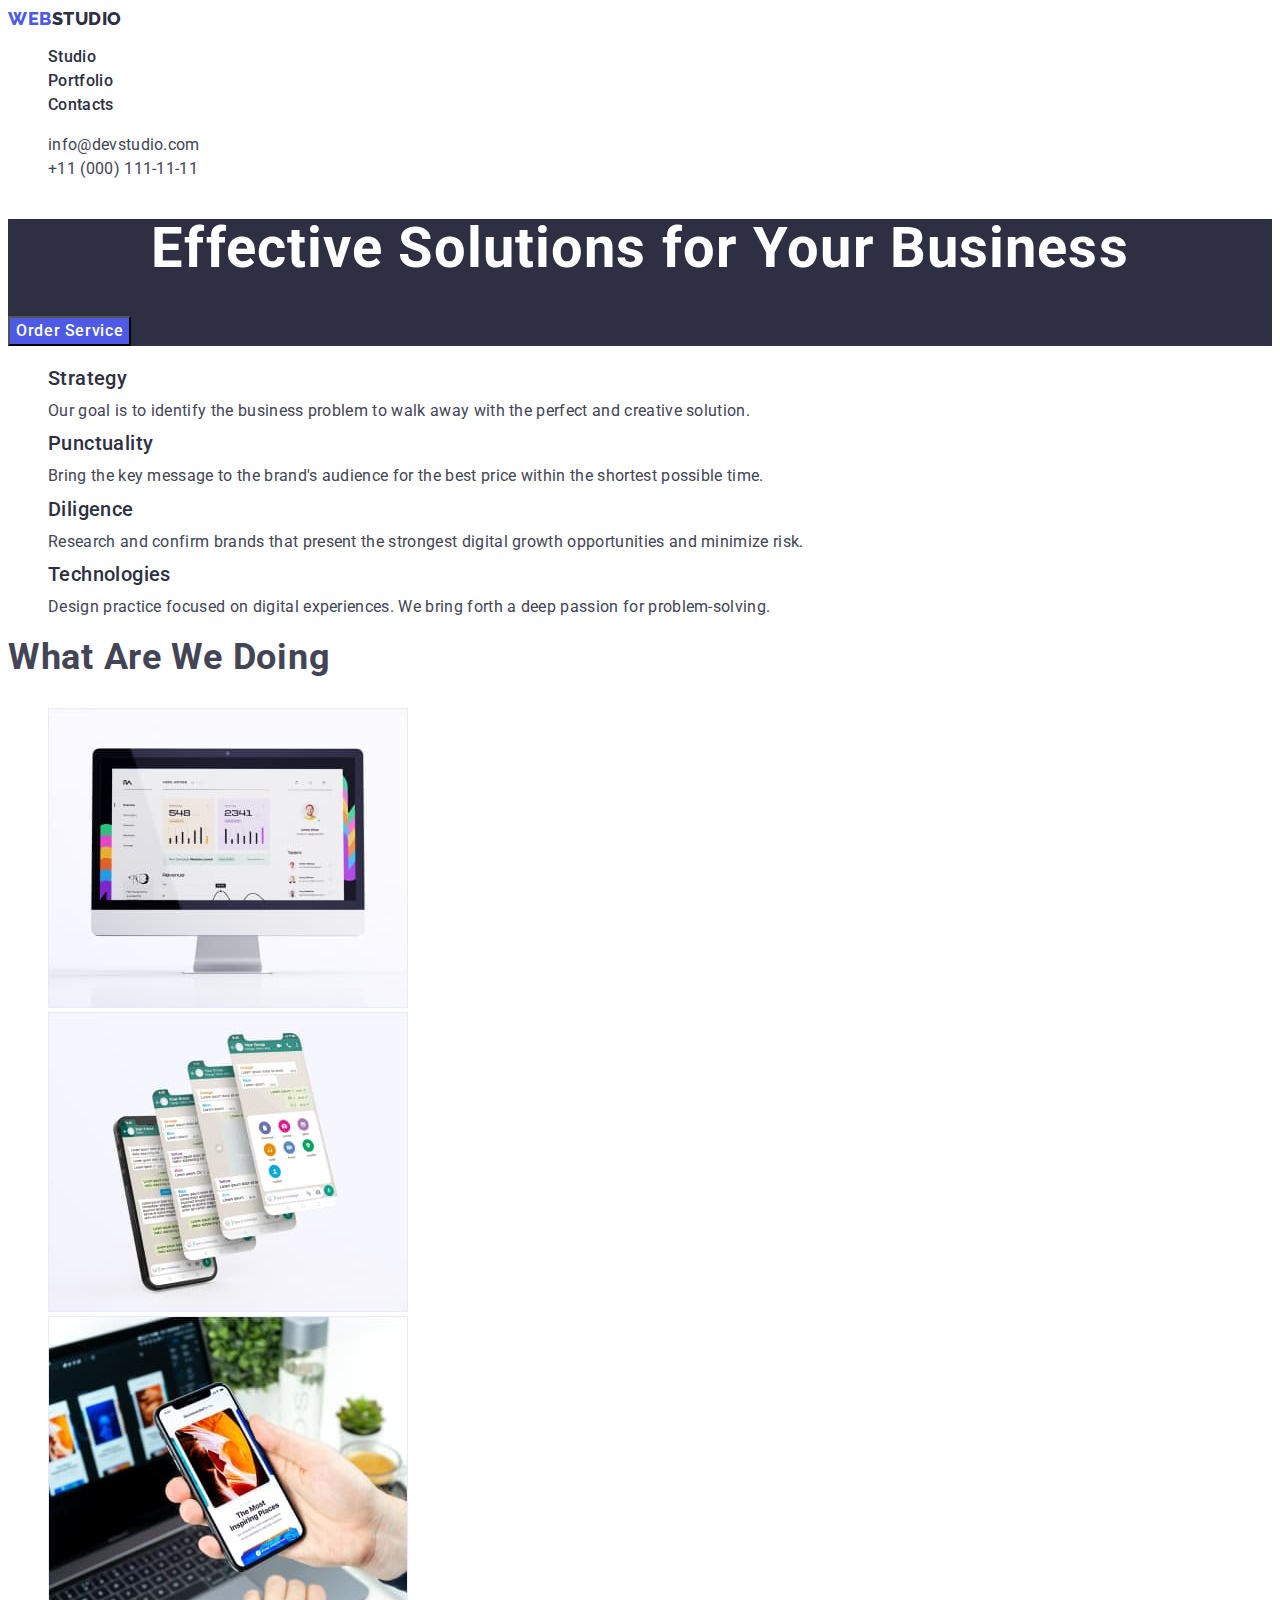
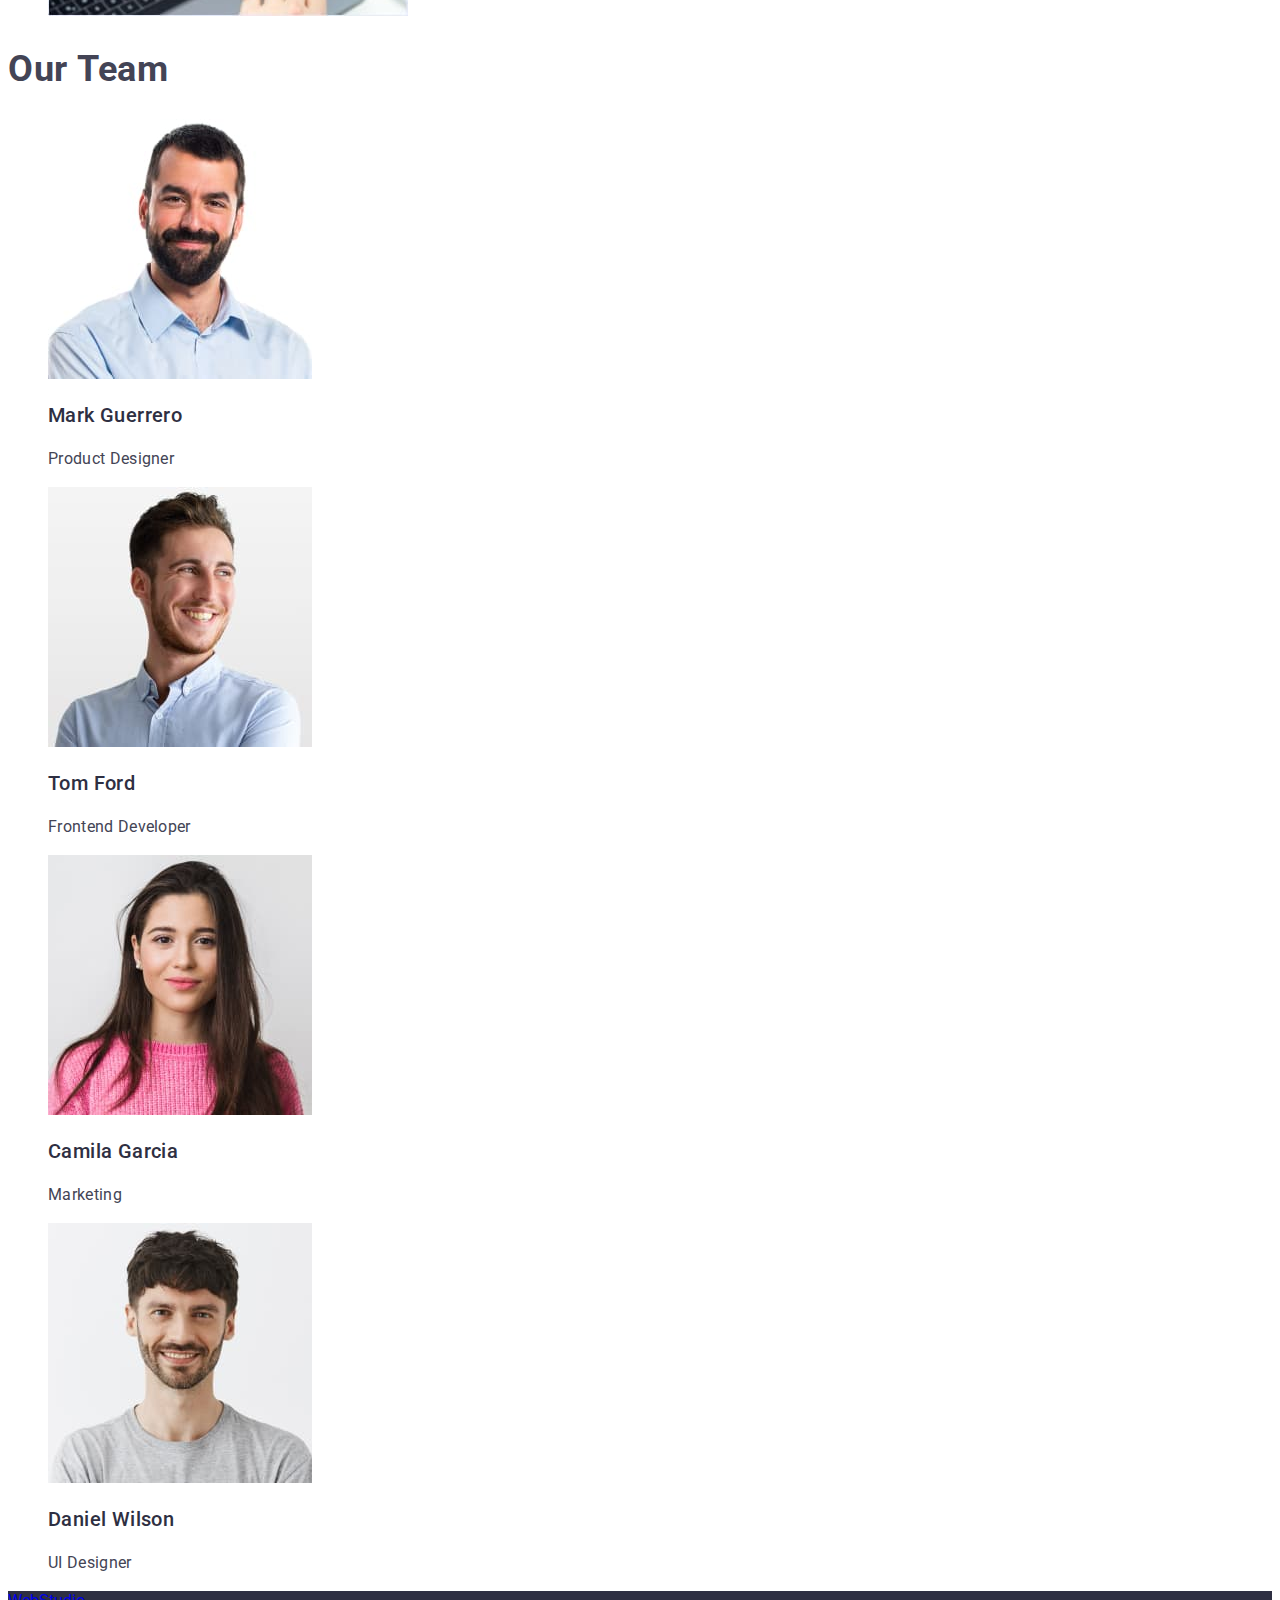
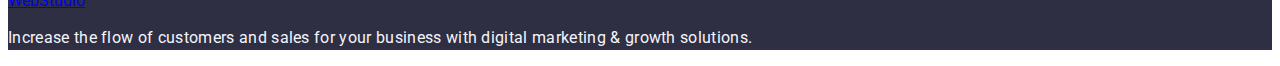
==== index.html @ e8f31499 "hw2-24" ====
<!DOCTYPE html>
<html lang="en">
  <head>
    <meta charset="UTF-8" />
    <meta http-equiv="X-UA-Compatible" content="IE=edge" />
    <meta name="viewport" content="width=device-width, initial-scale=1.0" />
    <title>Studio</title>
    <link rel="preconnect" href="https://fonts.googleapis.com" />
    <link rel="preconnect" href="https://fonts.gstatic.com" crossorigin />
    <link
      href="https://fonts.googleapis.com/css2?family=Raleway:wght@800&family=Roboto:wght@400;500;600;700&display=swap"
      rel="stylesheet"
    />
    <link rel="stylesheet" href="./css/styles.css" />
  </head>

  <body>
    <header class="header">
      <nav class="nav-header link">
        <a href="./index.html" class="header-logo link"
          >Web<span class="header-logostudio">Studio</span>
        </a>
        <ul class="list-header list">
          <li class="item-header">
            <a class="link-header link" href="./index.html">Studio</a>
          </li>
          <li class="item-header">
            <a class="link-header link" href="./portfolio.html">Portfolio</a>
          </li>
          <li class="item-header">
            <a class="link-header link" href="">Contacts</a>
          </li>
        </ul>
      </nav>
      <address class="contact-header">
        <ul class="list-contact-header list">
          <li class="contact-item">
            <a
              class="mailto-contact-header link"
              href="mailto:info@devstudio.com"
              >info@devstudio.com
            </a>
          </li>
          <li>
            <a class="phone-contact-header link" href="tel:+110001111111"
              >+11 (000) 111-11-11
            </a>
          </li>
        </ul>
      </address>
    </header>
    <main>
      <section class="hero">
        <h1 class="hero-title">Effective Solutions for Your Business</h1>
        <button class="hero-btn" type="button">Order Service</button>
      </section>
      <section class="about">
        <h2 hidden>Privilege</h2>
        <ul class="about-list list">
          <li class="about-item">
            <h3 class="about-subtitle">Strategy</h3>
            <p class="about-text">
              Our goal is to identify the business problem to walk away with the
              perfect and creative solution.
            </p>
          </li>
          <li class="about-item">
            <h3 class="about-subtitle">Punctuality</h3>
            <p class="about-text">
              Bring the key message to the brand's audience for the best price
              within the shortest possible time.
            </p>
          </li>
          <li class="about-item">
            <h3 class="about-subtitle">Diligence</h3>
            <p class="about-text">
              Research and confirm brands that present the strongest digital
              growth opportunities and minimize risk.
            </p>
          </li>
          <li class="about-item">
            <h3 class="about-subtitle">Technologies</h3>
            <p class="about-text">
              Design practice focused on digital experiences. We bring forth a
              deep passion for problem-solving.
            </p>
          </li>
        </ul>
      </section>
      <section class="products">
        <h2 class="Products-title">What are we doing</h2>
        <ul class="Products-list list">
          <li class="Products-item">
            <img
              src="./images/img.jpg"
              alt="technology"
              width="360"
              height="300"
            />
          </li>
          <li class="Products-item">
            <img
              src="./images/img1.jpg"
              alt="technology"
              width="360"
              height="300"
            />
          </li>
          <li class="Products-item">
            <img
              src="./images/img2.jpg"
              alt="technology"
              width="360"
              height="300"
            />
          </li>
        </ul>
      </section>
      <section class="team">
        <h2 class="team-title">Our Team</h2>
        <ul class="team-list list">
          <li>
            <img src="./images/img4.jpg" alt="it" width="264" height="260" />
            <h3 class="team-subtitle">Mark Guerrero</h3>
            <p class="team-text">Product Designer</p>
          </li>
          <li>
            <img src="./images/img5.jpg" alt="it" width="264" height="260" />
            <h3 class="team-subtitle">Tom Ford</h3>
            <p class="team-text">Frontend Developer</p>
          </li>
          <li>
            <img src="./images/img6.jpg" alt="it" width="264" height="260" />
            <h3 class="team-subtitle">Camila Garcia</h3>
            <p class="team-text">Marketing</p>
          </li>
          <li>
            <img src="./images/img7.jpg" alt="it" width="264" height="260" />
            <h3 class="team-subtitle">Daniel Wilson</h3>
            <p class="team-text">UI Designer</p>
          </li>
        </ul>
      </section>
    </main>
    <footer class="footer">
      <a href="./index.html">WebStudio</a>
      <p class="footer-text">
        Increase the flow of customers and sales for your business with digital
        marketing & growth solutions.
      </p>
    </footer>
  </body>
</html>
---- css/styles.css ----
body {
font-family: "Roboto", sans-serif;
font-style: normal;
color: #434455; 
background-color: #FFFFFF;
}

:root {
    --main-background-color: #FFFFFF;
    --second-color: #4D5AE5;
    --logo-color: #2E2F42;
}

    
.list {
    list-style: none;
}

.link {
text-decoration: none;
}

/**______________________HEADER________________**/
 
.header {
    background: #FFFFFF;
}

.nav-header {
}

.header-logo {
    font-family: 'Raleway', sans-serif;
    font-style: normal;
    font-weight: 800;
    font-size: 18px;
    line-height: 1.17;
    display: flex;
    align-items: center;
    letter-spacing: 0.03em;
    text-transform: uppercase;
    color: #4D5AE5;
  
}
.header-logostudio {
    font-family: 'Raleway' sans-serif;
    font-style: normal;
    font-weight: 800;
    font-size: 18px;
    line-height: 1.17;
    display: flex;
    align-items: center;
    letter-spacing: 0.03em;
    text-transform: uppercase;
    color: #2E2F42;
    width: 71px;
    height: 21px;
}


.item-header {
}

.link-header {
    font-weight: 500;
    font-size: 16px;
    line-height: 1.5;
    letter-spacing: 0.02em;
    color: #2E2F42;
}

.link-header:hover, :hover {
    color: #4D5AE5;
}

.link-header:focus {
    color: #4D5AE5;
}
.contact-header {
    font-style: normal;
} 


.mailto-contact-header {
    font-weight: 400;
    font-size: 16px;
    line-height: 1.5;
    letter-spacing: 0.02em;
    color: #434455;
}

.mailto-contact-header:hover {
    color: #4D5AE5;
}

.mailto-contact-header:focus {
    color: #4D5AE5;
    }


.phone-contact-header {
    font-weight: 400;
    font-size: 16px;
    line-height: 1.5;
    letter-spacing: 0.02em;
    color: #434455;
}

.phone-contact-header:hover {
    color: #4D5AE5;
}

.phone-contact-header:focus {
    color: #4D5AE5;
}

/**_______________HERO_______________**/

.hero {
    background-color: #2E2F42;
}

.hero-title {
    font-weight: 700;
    font-size: 56px;
    line-height: 1.07;
    text-align: center;
    letter-spacing: 0.02em;
    color: #FFFFFF;
}

.hero-btn {
    font-family: inherit;
    font-weight: 500;
    font-size: 16px;
    line-height: 1.5;
    display: flex;
    align-items: center;
    letter-spacing: 0.04em;
    color: #FFFFFF;
    background: #4D5AE5;
    cursor: pointer;
}

/**__________________ABOUT_______________**/

.about {}

.about-list {}

.about-item {}

.about-subtitle {
    font-weight: 500;
    font-size: 20px;
    line-height: 1.2;
    letter-spacing: 0.02em;
    color: #2E2F42;
}

.about-text {
    font-weight: 400;
    font-size: 16px;
    line-height: 1.5px;
    letter-spacing: 0.02em;
    color: #434455;
}

/**_______________PRODUCTS_______________**/

.products {}

.Products-title {
    font-weight: 700;
    font-size: 36px;
    line-height: 1.11;
    letter-spacing: 0.02em;
    text-transform: capitalize;
}

.Products-list {}

.Products-item {}

/**_______________TEAM_______________**/

.team {}

.team-title {
    font-weight: 700;
    font-size: 36px;
    line-height: 1.11;
    letter-spacing: 0.02em;
    text-transform: capitalize;
}

.team-list {}

.team-subtitle {
    font-weight: 500;
    font-size: 20px;
    line-height: 1.2;
    letter-spacing: 0.02em;
    color: #2E2F42;
}

.team-text {
    font-weight: 400;
    font-size: 16px;
    line-height: 1.5;
    letter-spacing: 0.02em;
    color: #434455;
}

/**_______________FOOTER_______________**/

.footer {
    background: #2E2F42;
}

.footer-text {
    font-weight: 400;
    font-size: 16px;
    line-height: 1.5;
    letter-spacing: 0.02em;
    color: #F4F4FD;
}

/**_______________GALLERY_______________**/

.gallery {}

.hidden-text {}

.filter-list-gallery {}

.filter-gallery-item {}

.filter-btn-text {
font-weight: 500;
    font-size: 16px;
    line-height: 1.5;
    letter-spacing: 0.04em;
    color: #4D5AE5;
}

.gallery-list {}

.gallery-item {}

.gallery-title {
    font-weight: 500;
    font-size: 20px;
    line-height: 1.2px;
    letter-spacing: 0.02em;
    color: #2E2F42;
}

.gallery-text {
    font-weight: 400;
        font-size: 16px;
        line-height: 1.5;
        letter-spacing: 0.02em;
        color: #434455;
}
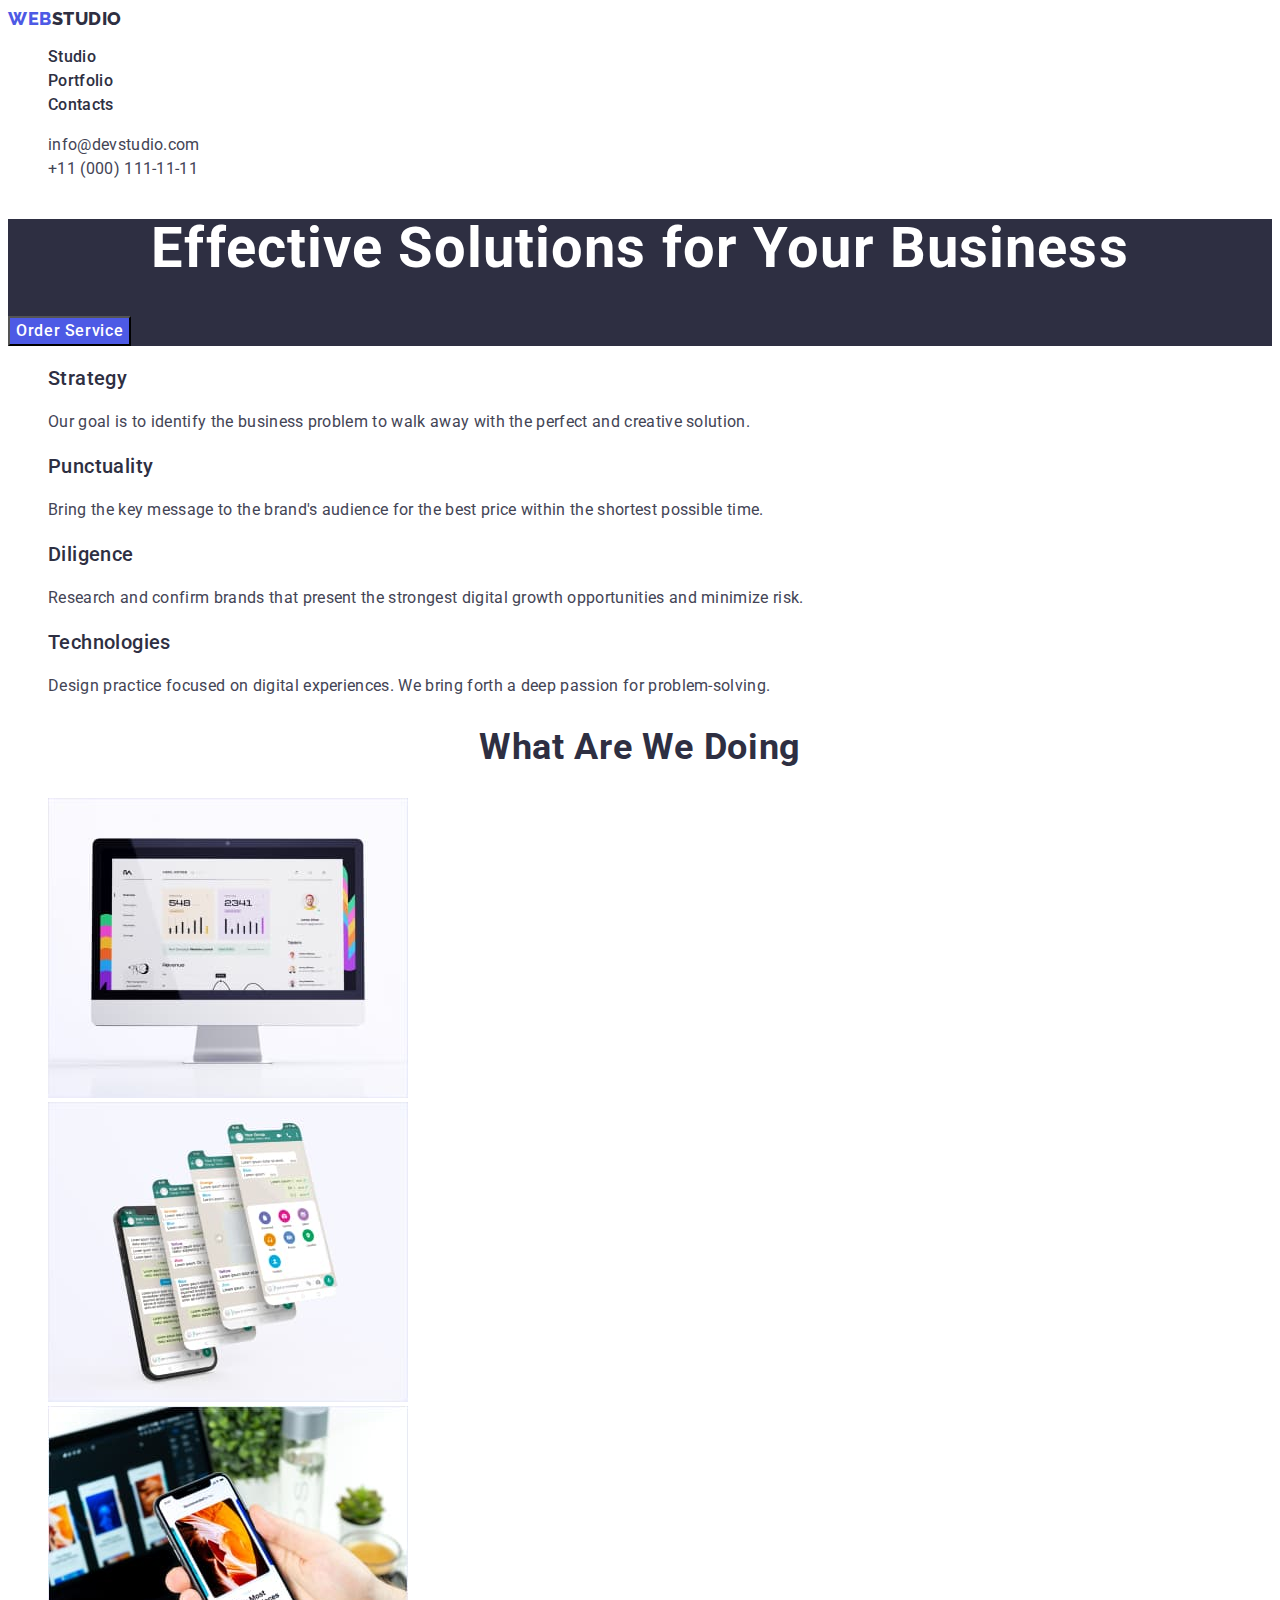
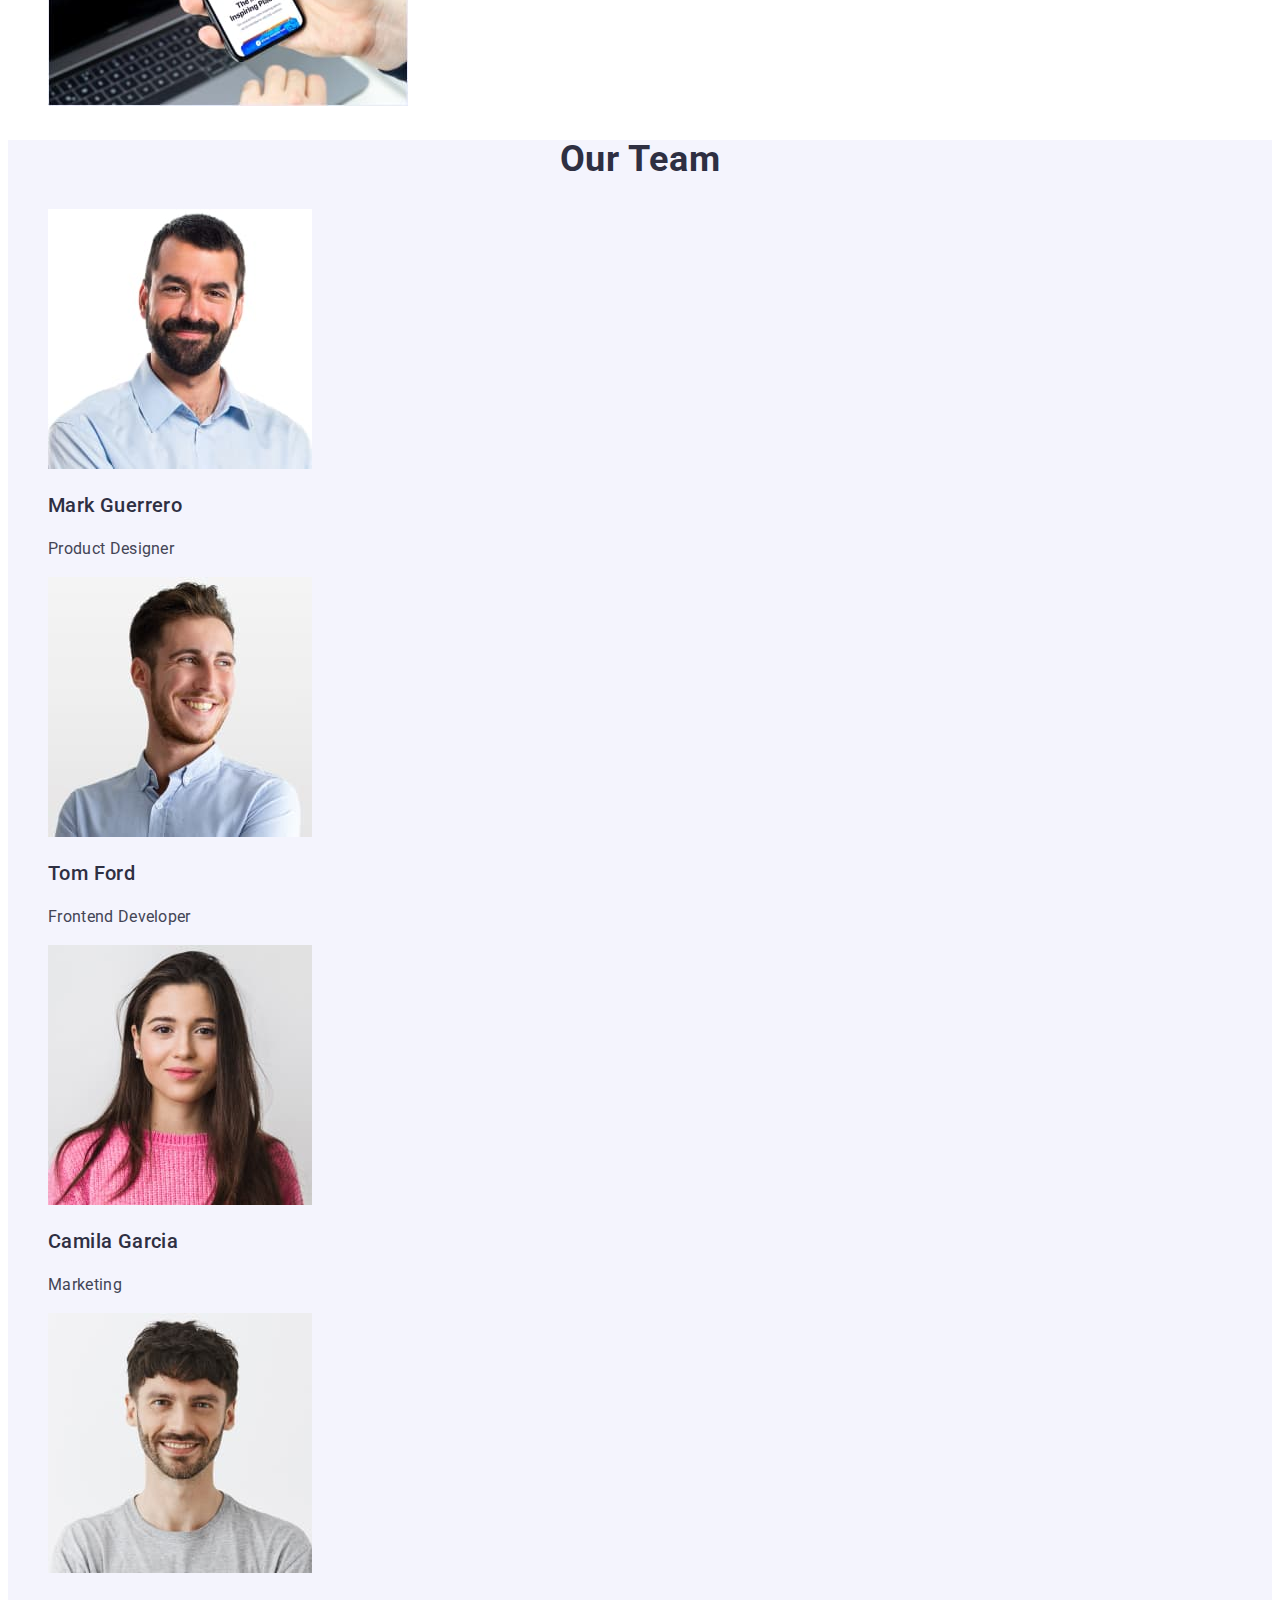
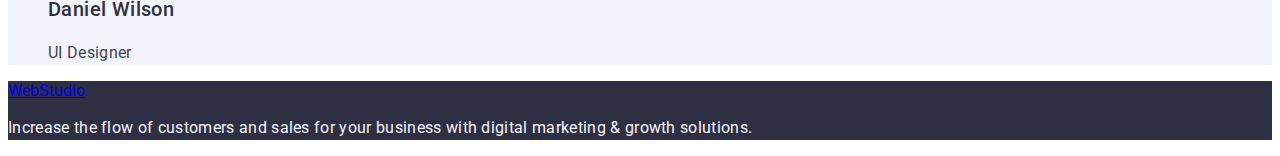
==== commit 25e5bade: "HW2-32" ====
--- a/index.html
+++ b/index.html
@@ -33,15 +33,15 @@
         </ul>
       </nav>
       <address class="contact-header">
-        <ul class="list-contact-header list">
-          <li class="contact-item">
+        <ul class="list-header list">
+          <li class="item-header">
             <a
               class="mailto-contact-header link"
               href="mailto:info@devstudio.com"
               >info@devstudio.com
             </a>
           </li>
-          <li>
+          <li class="item-header">
             <a class="phone-contact-header link" href="tel:+110001111111"
               >+11 (000) 111-11-11
             </a>
@@ -55,7 +55,7 @@
         <button class="hero-btn" type="button">Order Service</button>
       </section>
       <section class="about">
-        <h2 hidden>Privilege</h2>
+        <h2 hidden>privilege</h2>
         <ul class="about-list list">
           <li class="about-item">
             <h3 class="about-subtitle">Strategy</h3>
@@ -88,9 +88,9 @@
         </ul>
       </section>
       <section class="products">
-        <h2 class="Products-title">What are we doing</h2>
-        <ul class="Products-list list">
-          <li class="Products-item">
+        <h2 class="products-title">What are we doing</h2>
+        <ul class="products-list list">
+          <li class="products-item">
             <img
               src="./images/img.jpg"
               alt="technology"
@@ -98,7 +98,7 @@
               height="300"
             />
           </li>
-          <li class="Products-item">
+          <li class="products-item">
             <img
               src="./images/img1.jpg"
               alt="technology"
@@ -106,7 +106,7 @@
               height="300"
             />
           </li>
-          <li class="Products-item">
+          <li class="products-item">
             <img
               src="./images/img2.jpg"
               alt="technology"
--- a/css/styles.css
+++ b/css/styles.css
@@ -70,11 +70,11 @@
 }
 
 .link-header:hover, :hover {
-    color: #4D5AE5;
+    color:#404BBF;
 }
 
 .link-header:focus {
-    color: #4D5AE5;
+    color: #404BBF;
 }
 .contact-header {
     font-style: normal;
@@ -90,12 +90,12 @@
 }
 
 .mailto-contact-header:hover {
-    color: #4D5AE5;
+    color:#404BBF;
 }
 
 .mailto-contact-header:focus {
-    color: #4D5AE5;
-    }
+    color:#404BBF;
+}
 
 
 .phone-contact-header {
@@ -107,11 +107,11 @@
 }
 
 .phone-contact-header:hover {
-    color: #4D5AE5;
+    color:#404bbf;
 }
 
 .phone-contact-header:focus {
-    color: #4D5AE5;
+    color: #404bbf;
 }
 
 /**_______________HERO_______________**/
@@ -142,6 +142,15 @@
     cursor: pointer;
 }
 
+.hero-btn:hover {   
+    background-color: #404BBF;
+}
+
+.hero-btn:focus {
+    background-color: #404BBF;
+}
+
+
 /**__________________ABOUT_______________**/
 
 .about {}
@@ -161,7 +170,7 @@
 .about-text {
     font-weight: 400;
     font-size: 16px;
-    line-height: 1.5px;
+    line-height: 1.5;
     letter-spacing: 0.02em;
     color: #434455;
 }
@@ -170,21 +179,25 @@
 
 .products {}
 
-.Products-title {
+.products-title {
     font-weight: 700;
     font-size: 36px;
     line-height: 1.11;
     letter-spacing: 0.02em;
     text-transform: capitalize;
-}
-
-.Products-list {}
-
-.Products-item {}
+    text-align: center;
+    color: #2E2F42;
+}
+
+.products-list {}
+
+.products-item {}
 
 /**_______________TEAM_______________**/
 
-.team {}
+.team {
+    background-color: #F4F4FD
+}
 
 .team-title {
     font-weight: 700;
@@ -192,6 +205,8 @@
     line-height: 1.11;
     letter-spacing: 0.02em;
     text-transform: capitalize;
+    text-align: center;
+    color: #2E2F42;
 }
 
 .team-list {}
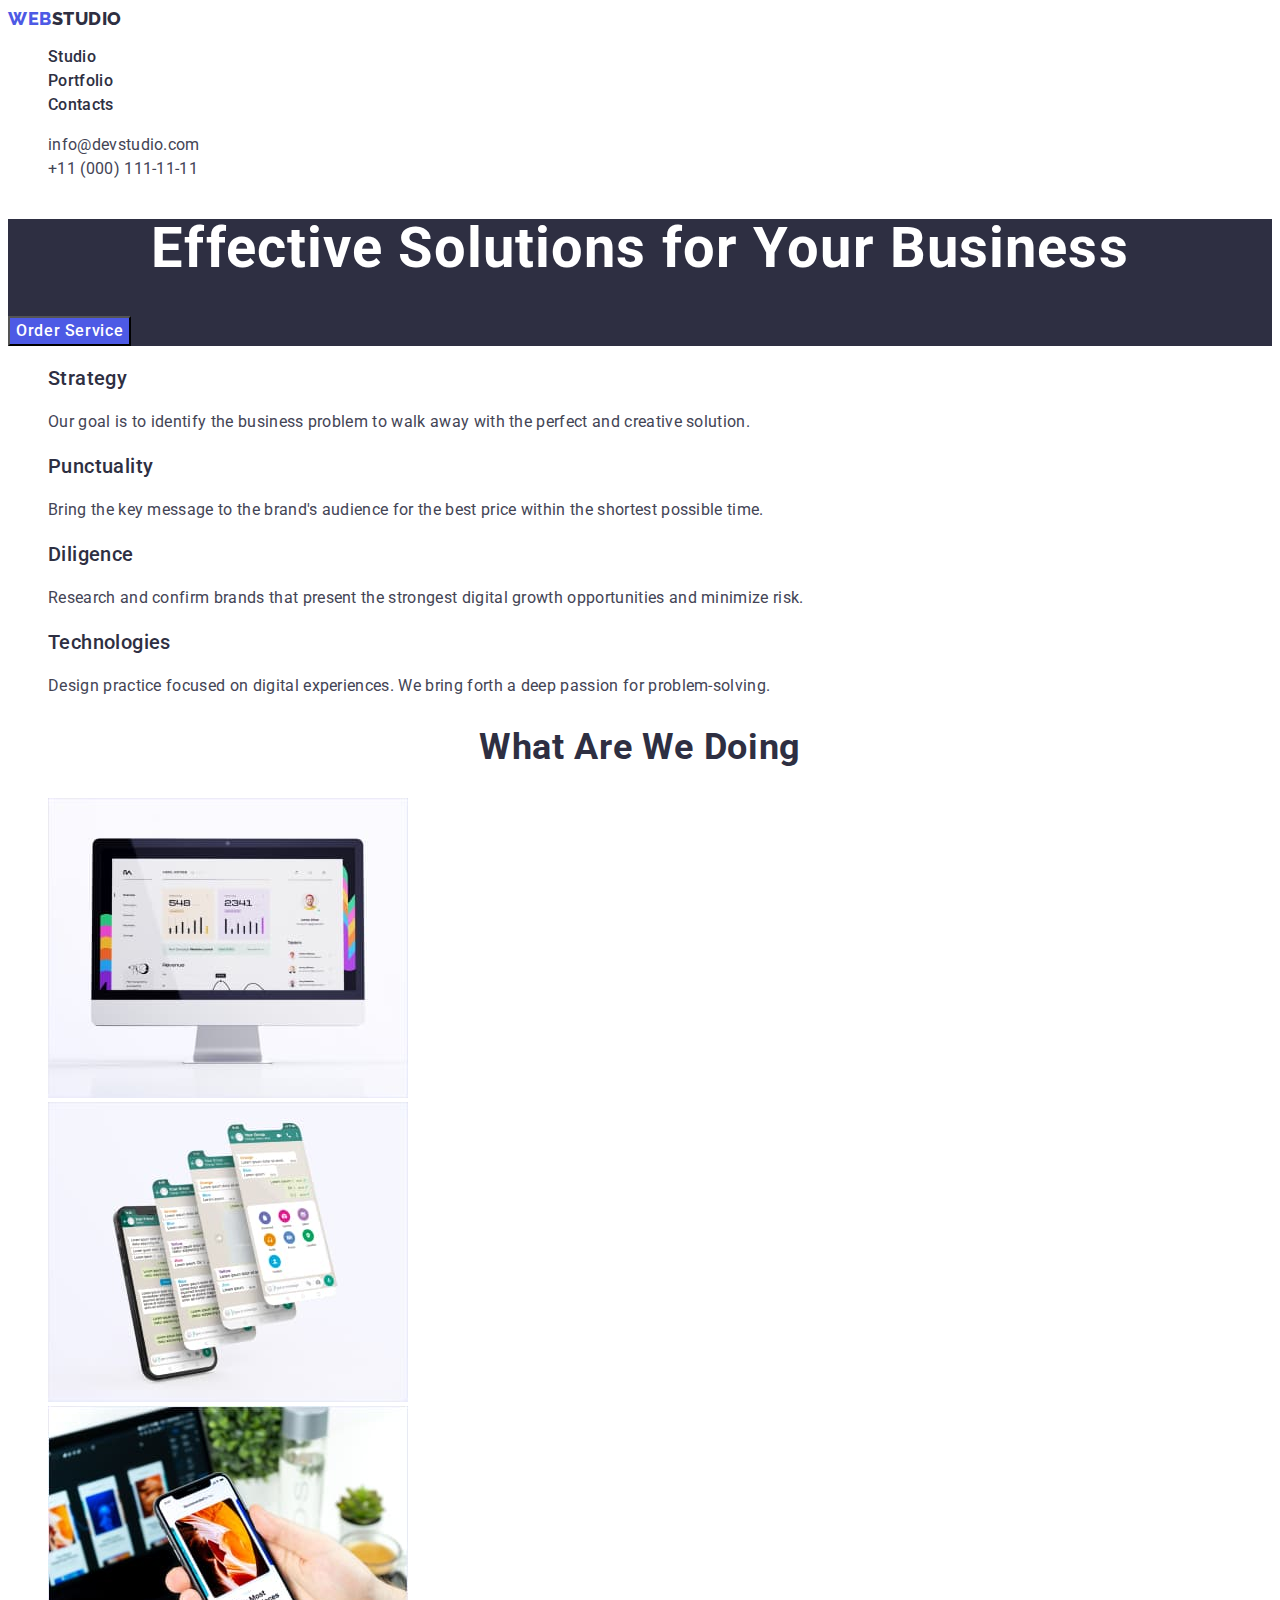
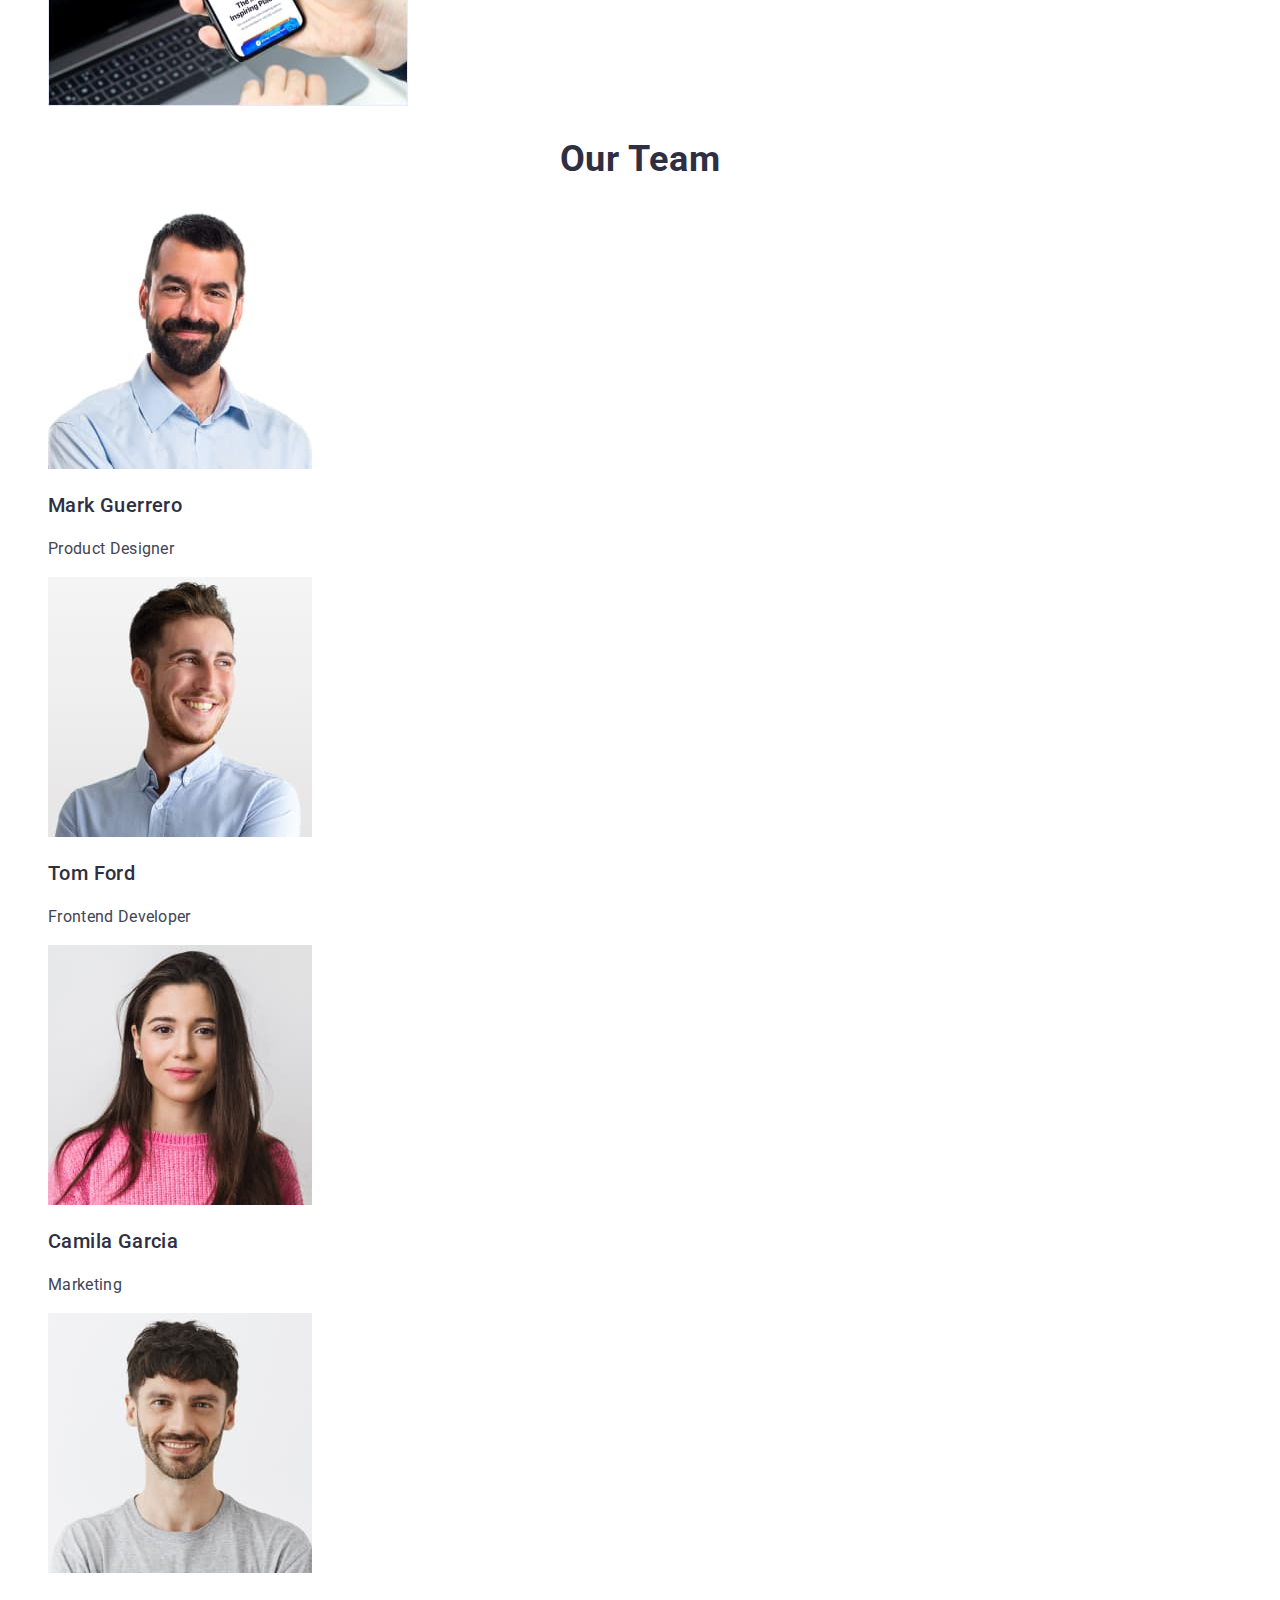
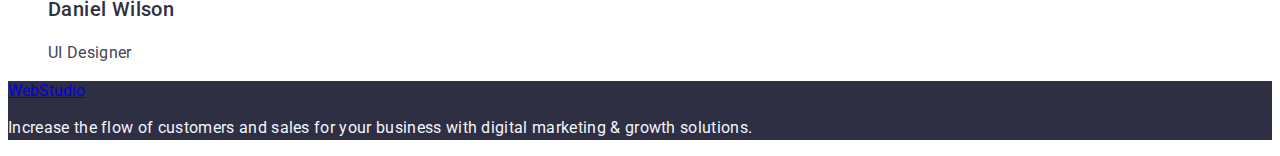
==== commit 963e49d0: "hw2-34" ====
--- a/index.html
+++ b/index.html
@@ -55,7 +55,7 @@
         <button class="hero-btn" type="button">Order Service</button>
       </section>
       <section class="about">
-        <h2 hidden>privilege</h2>
+        <h2 hidden class="hidden-text">privilege</h2>
         <ul class="about-list list">
           <li class="about-item">
             <h3 class="about-subtitle">Strategy</h3>
@@ -119,22 +119,22 @@
       <section class="team">
         <h2 class="team-title">Our Team</h2>
         <ul class="team-list list">
-          <li>
+          <li class="team-item">
             <img src="./images/img4.jpg" alt="it" width="264" height="260" />
             <h3 class="team-subtitle">Mark Guerrero</h3>
             <p class="team-text">Product Designer</p>
           </li>
-          <li>
+          <li class="team-item">
             <img src="./images/img5.jpg" alt="it" width="264" height="260" />
             <h3 class="team-subtitle">Tom Ford</h3>
             <p class="team-text">Frontend Developer</p>
           </li>
-          <li>
+          <li class="team-item">
             <img src="./images/img6.jpg" alt="it" width="264" height="260" />
             <h3 class="team-subtitle">Camila Garcia</h3>
             <p class="team-text">Marketing</p>
           </li>
-          <li>
+          <li class="team-item">
             <img src="./images/img7.jpg" alt="it" width="264" height="260" />
             <h3 class="team-subtitle">Daniel Wilson</h3>
             <p class="team-text">UI Designer</p>
--- a/css/styles.css
+++ b/css/styles.css
@@ -196,7 +196,7 @@
 /**_______________TEAM_______________**/
 
 .team {
-    background-color: #F4F4FD
+    background-color: #FFFFFF
 }
 
 .team-title {
@@ -219,7 +219,7 @@
     color: #2E2F42;
 }
 
-.team-text {
+.team-text { 
     font-weight: 400;
     font-size: 16px;
     line-height: 1.5;
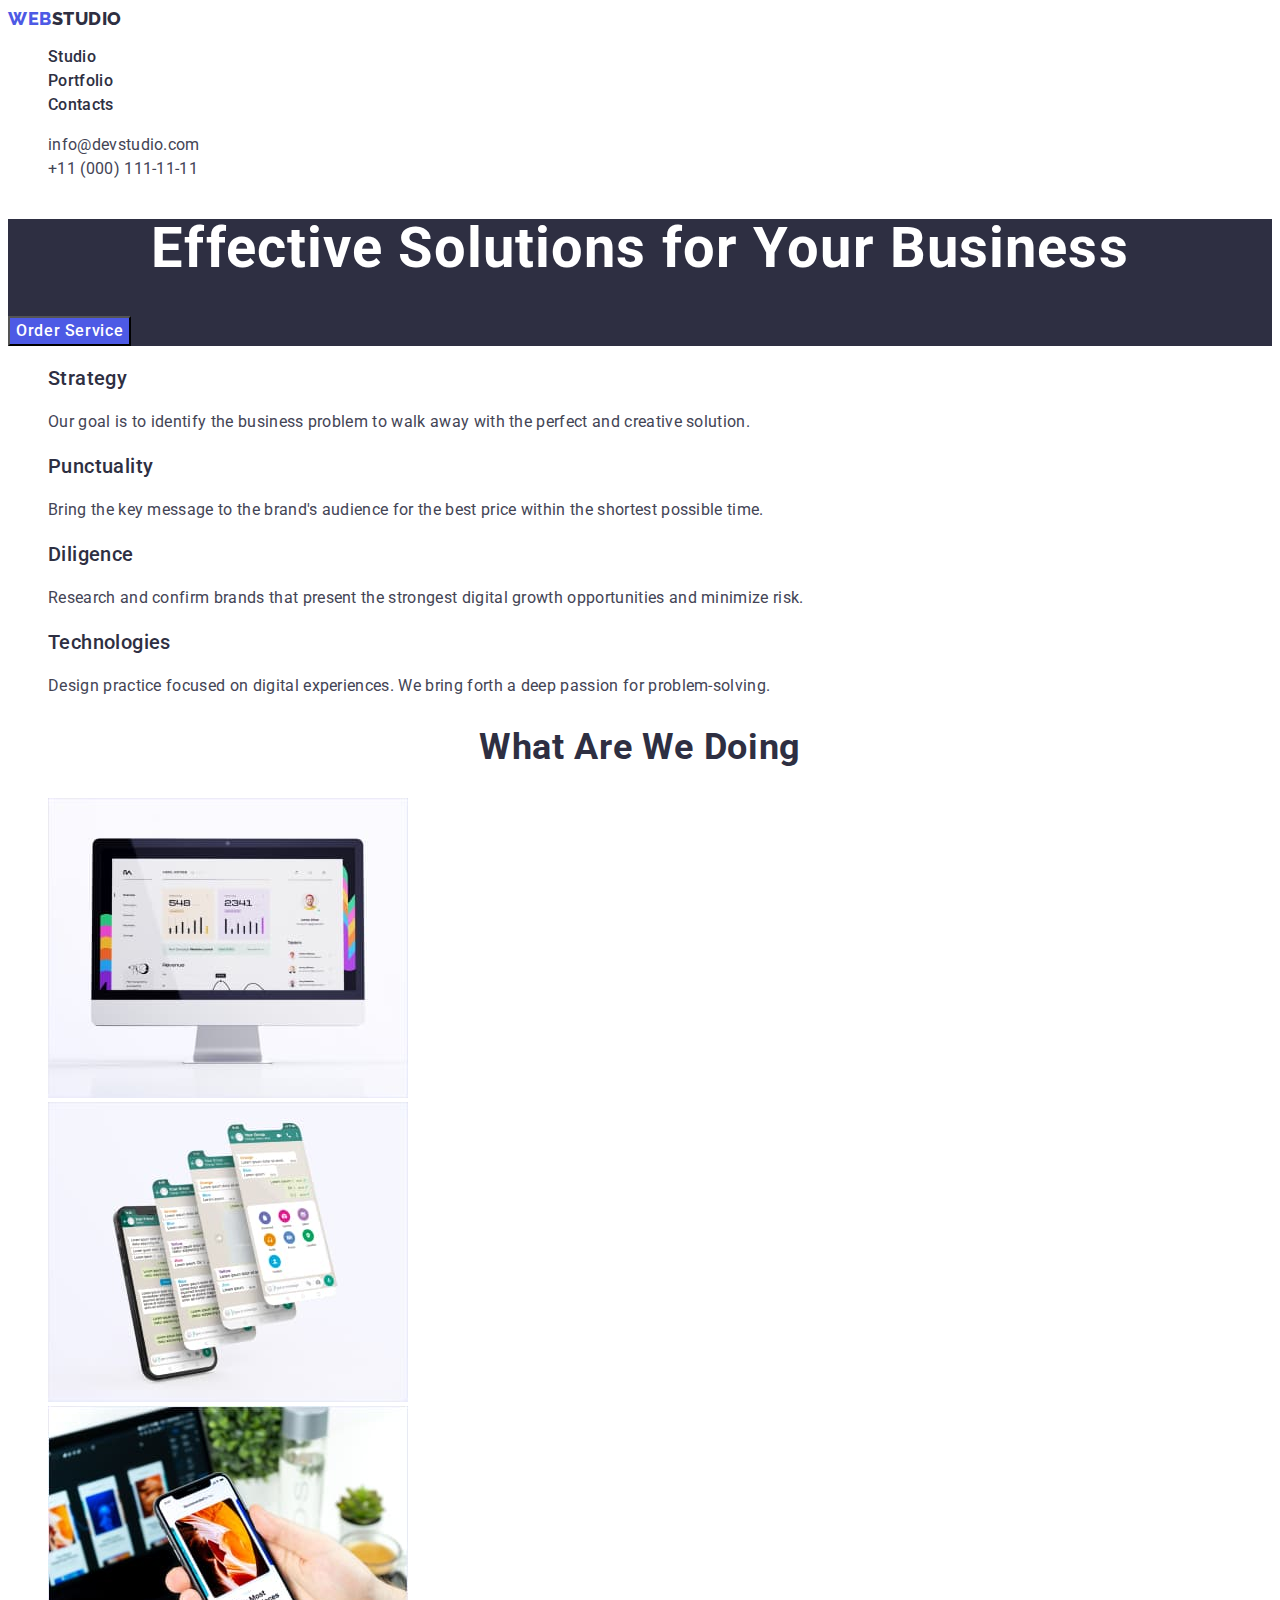
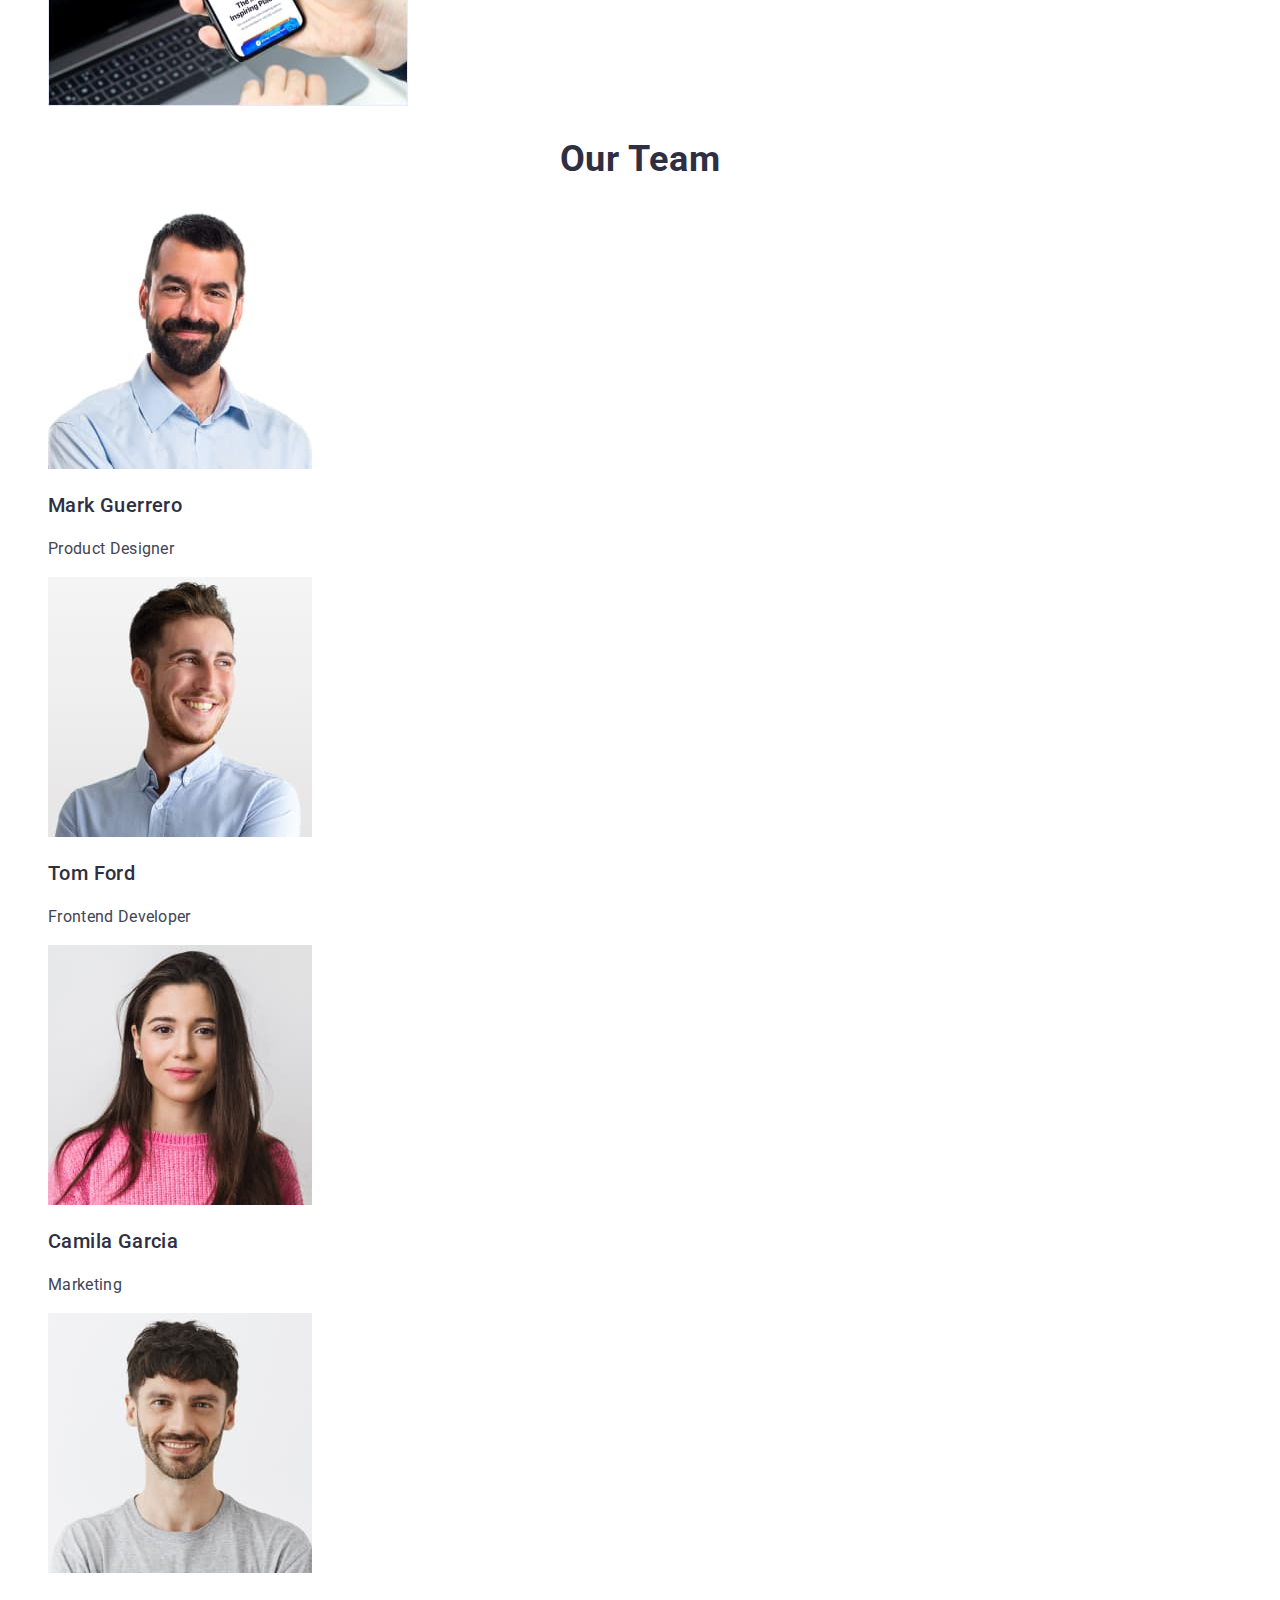
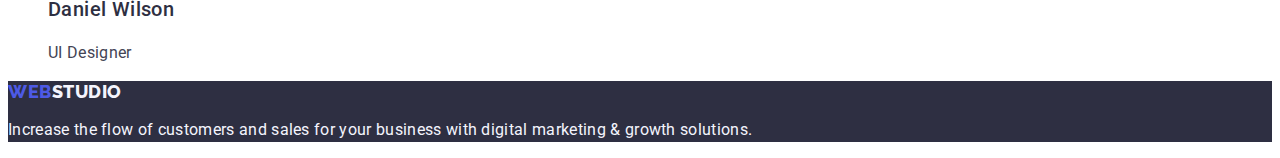
==== commit 0192fbdc: "hw2-35" ====
--- a/index.html
+++ b/index.html
@@ -143,7 +143,9 @@
       </section>
     </main>
     <footer class="footer">
-      <a href="./index.html">WebStudio</a>
+      <a href="./index.html" class="footer-logo link"
+        >Web<span class="footer-logostudio">Studio</span>
+      </a>
       <p class="footer-text">
         Increase the flow of customers and sales for your business with digital
         marketing & growth solutions.
--- a/css/styles.css
+++ b/css/styles.css
@@ -241,6 +241,35 @@
     color: #F4F4FD;
 }
 
+.footer-logo {
+    font-family: 'Raleway', sans-serif;
+    font-style: normal;
+    font-weight: 800;
+    font-size: 18px;
+    line-height: 1.17;
+    display: flex;
+    align-items: center;
+    letter-spacing: 0.03em;
+    text-transform: uppercase;
+    color: #4D5AE5;
+
+}
+
+.footer-logostudio {
+    font-family: 'Raleway' sans-serif;
+    font-style: normal;
+    font-weight: 800;
+    font-size: 18px;
+    line-height: 1.17;
+    display: flex;
+    align-items: center;
+    letter-spacing: 0.03em;
+    text-transform: uppercase;
+    color: #F4F4FD;
+    width: 71px;
+    height: 21px;
+}
+
 /**_______________GALLERY_______________**/
 
 .gallery {}
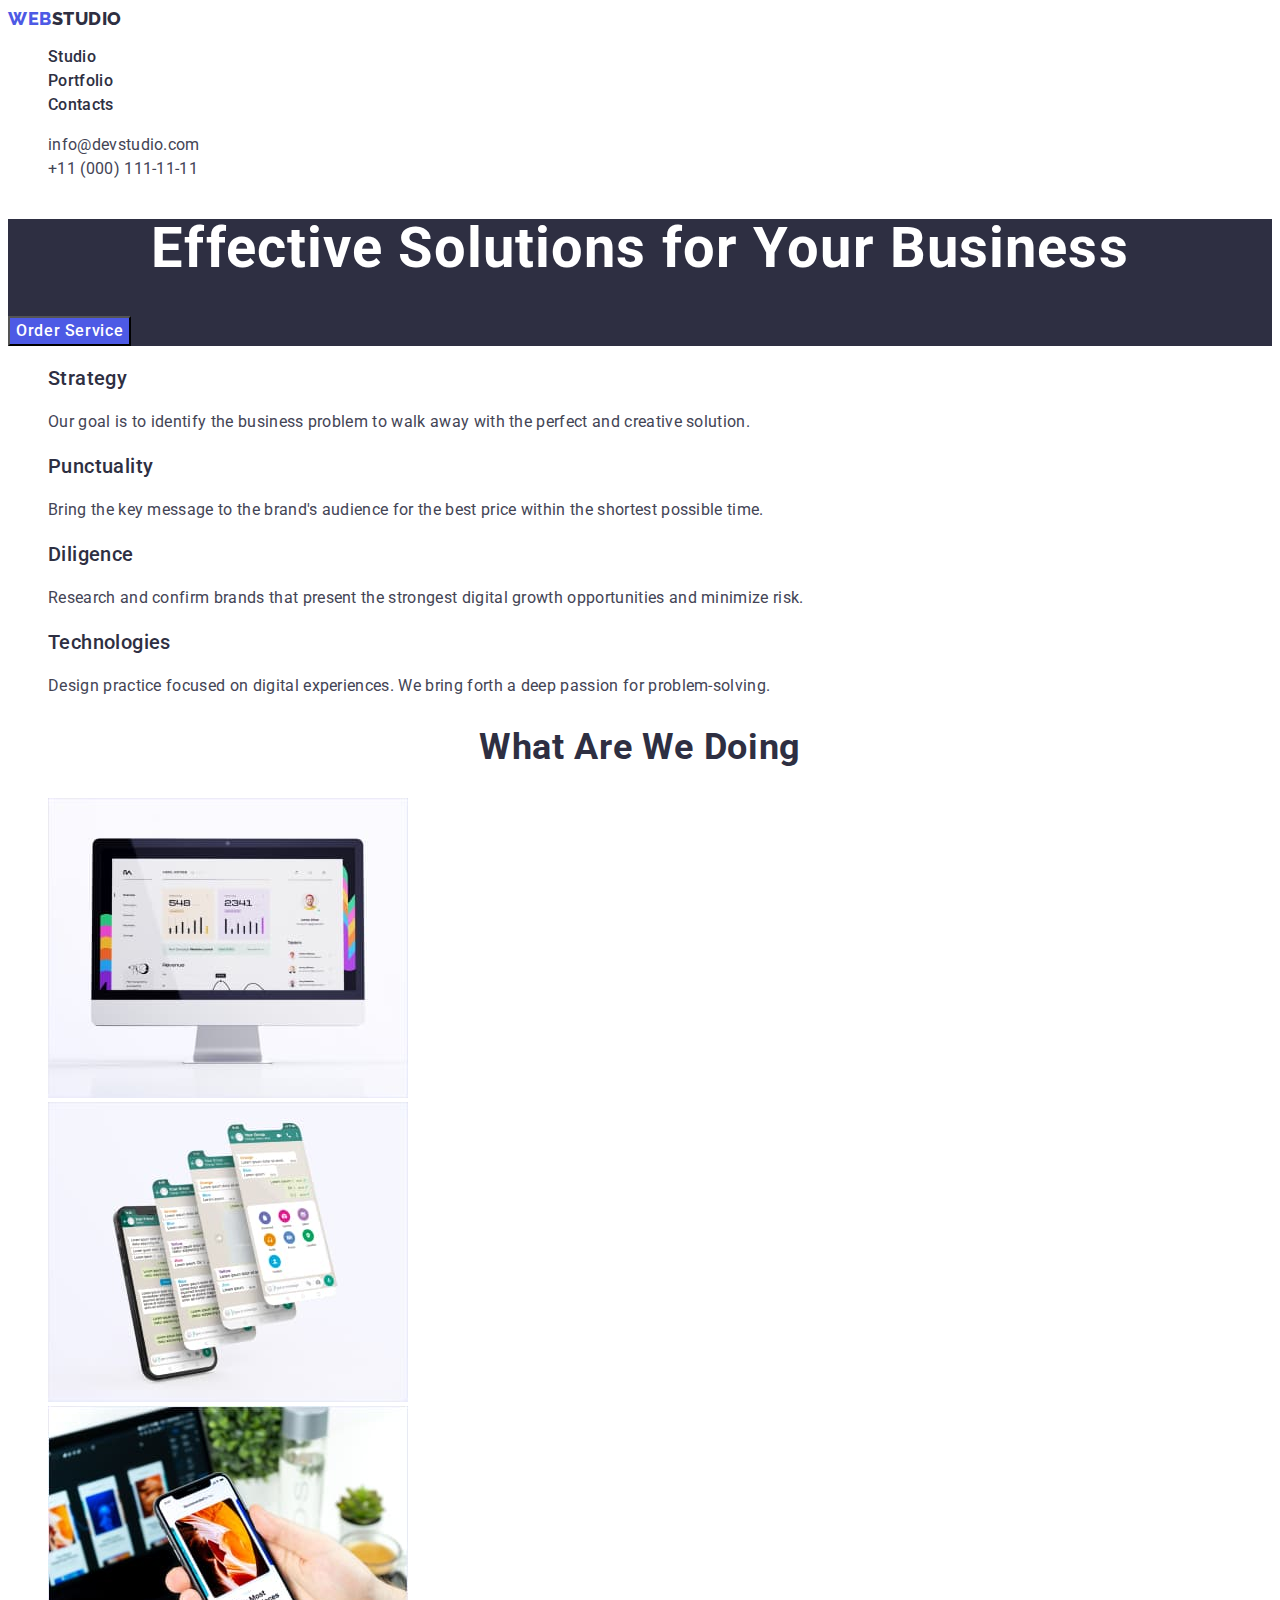
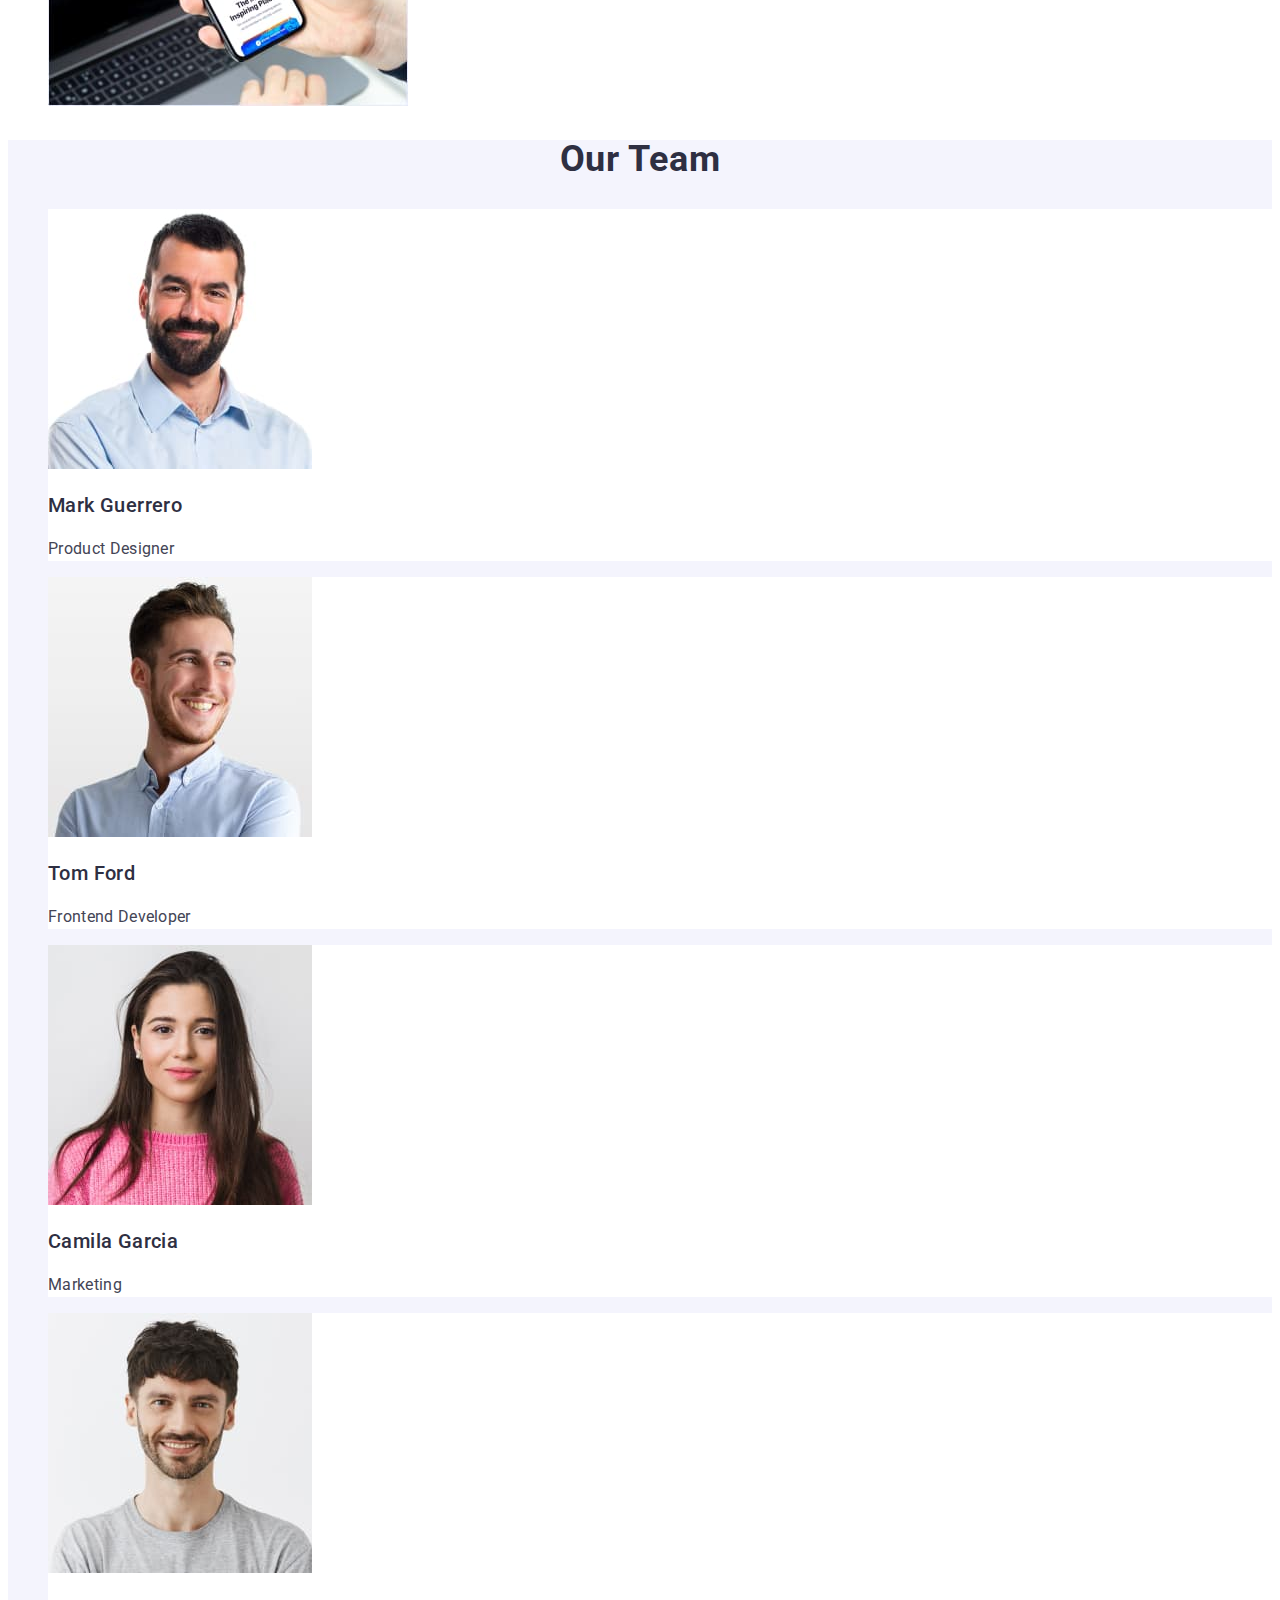
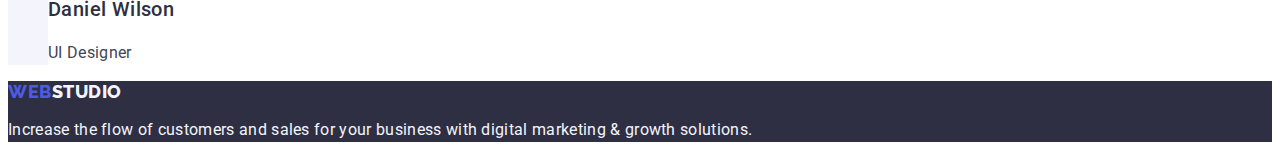
==== commit 4acf331d: "hw-2-3" ====
--- a/index.html
+++ b/index.html
@@ -35,14 +35,12 @@
       <address class="contact-header">
         <ul class="list-header list">
           <li class="item-header">
-            <a
-              class="mailto-contact-header link"
-              href="mailto:info@devstudio.com"
+            <a class="contact-link link" href="mailto:info@devstudio.com"
               >info@devstudio.com
             </a>
           </li>
           <li class="item-header">
-            <a class="phone-contact-header link" href="tel:+110001111111"
+            <a class="contact-link link" href="tel:+110001111111"
               >+11 (000) 111-11-11
             </a>
           </li>
--- a/css/styles.css
+++ b/css/styles.css
@@ -1,14 +1,21 @@
-body {
-font-family: "Roboto", sans-serif;
-font-style: normal;
-color: #434455; 
-background-color: #FFFFFF;
-}
-
 :root {
     --main-background-color: #FFFFFF;
     --second-color: #4D5AE5;
     --logo-color: #2E2F42;
+    --text-color: #434455;
+}
+
+body {
+font-family: "Roboto", sans-serif;
+font-style: normal;
+color:var(--text-color) 
+background-color:var(var(--main-background-color))
+}
+
+:root {
+    --main-background-color: #FFFFFF;
+    --second-color: #4D5AE5;
+    --logo-color: #2E2F42;
 }
 
     
@@ -19,6 +26,7 @@
 .link {
 text-decoration: none;
 }
+
 
 /**______________________HEADER________________**/
  
@@ -59,6 +67,7 @@
 
 
 .item-header {
+    background-color: #FFFFFF
 }
 
 .link-header {
@@ -81,7 +90,7 @@
 } 
 
 
-.mailto-contact-header {
+.contact-link  {
     font-weight: 400;
     font-size: 16px;
     line-height: 1.5;
@@ -89,30 +98,15 @@
     color: #434455;
 }
 
-.mailto-contact-header:hover {
+.contact-link:hover {
     color:#404BBF;
 }
 
-.mailto-contact-header:focus {
+.contact-link:focus {
     color:#404BBF;
 }
 
 
-.phone-contact-header {
-    font-weight: 400;
-    font-size: 16px;
-    line-height: 1.5;
-    letter-spacing: 0.02em;
-    color: #434455;
-}
-
-.phone-contact-header:hover {
-    color:#404bbf;
-}
-
-.phone-contact-header:focus {
-    color: #404bbf;
-}
 
 /**_______________HERO_______________**/
 
@@ -196,7 +190,7 @@
 /**_______________TEAM_______________**/
 
 .team {
-    background-color: #FFFFFF
+    background-color: #F4F4FD
 }
 
 .team-title {
@@ -209,7 +203,9 @@
     color: #2E2F42;
 }
 
-.team-list {}
+.team-item {
+    background-color: #FFFFFF
+}
 
 .team-subtitle {
     font-weight: 500;
@@ -242,7 +238,7 @@
 }
 
 .footer-logo {
-    font-family: 'Raleway', sans-serif;
+    font-family: "Raleway", sans-serif;
     font-style: normal;
     font-weight: 800;
     font-size: 18px;
@@ -256,7 +252,9 @@
 }
 
 .footer-logostudio {
-    font-family: 'Raleway' sans-serif;
+    width: 71px;
+    height: 21px;
+    font-family: "Raleway", sans-serif;
     font-style: normal;
     font-weight: 800;
     font-size: 18px;
@@ -266,8 +264,6 @@
     letter-spacing: 0.03em;
     text-transform: uppercase;
     color: #F4F4FD;
-    width: 71px;
-    height: 21px;
 }
 
 /**_______________GALLERY_______________**/
@@ -281,29 +277,40 @@
 .filter-gallery-item {}
 
 .filter-btn-text {
-font-weight: 500;
-    font-size: 16px;
-    line-height: 1.5;
-    letter-spacing: 0.04em;
-    color: #4D5AE5;
-}
-
-.gallery-list {}
-
-.gallery-item {}
-
-.gallery-title {
-    font-weight: 500;
-    font-size: 20px;
-    line-height: 1.2px;
-    letter-spacing: 0.02em;
-    color: #2E2F42;
-}
-
-.gallery-text {
-    font-weight: 400;
+    font-family: inherit;
+        font-weight: 500;
         font-size: 16px;
         line-height: 1.5;
-        letter-spacing: 0.02em;
-        color: #434455;
+        display: flex;
+        align-items: center;
+        letter-spacing: 0.04em;
+        color: #4D5AE5;
+        background: #F4F4FD;
+        cursor: pointer;
+}
+
+.filter-btn-text:hover,
+.filter-btn-text:focus {
+    background-color: #404BBF;
+    color: #FFFFFF;
+}
+
+.gallery-list {}
+
+.gallery-item {}
+
+.gallery-title {
+    font-weight: 500;
+    font-size: 20px;
+    line-height: 1.2;
+    letter-spacing: 0.02em;
+    color: #2E2F42;
+}
+
+.gallery-text {
+    font-weight: 400;
+    font-size: 16px;
+    line-height: 1.5;
+    letter-spacing: 0.02em;
+    color: #434455;
 }